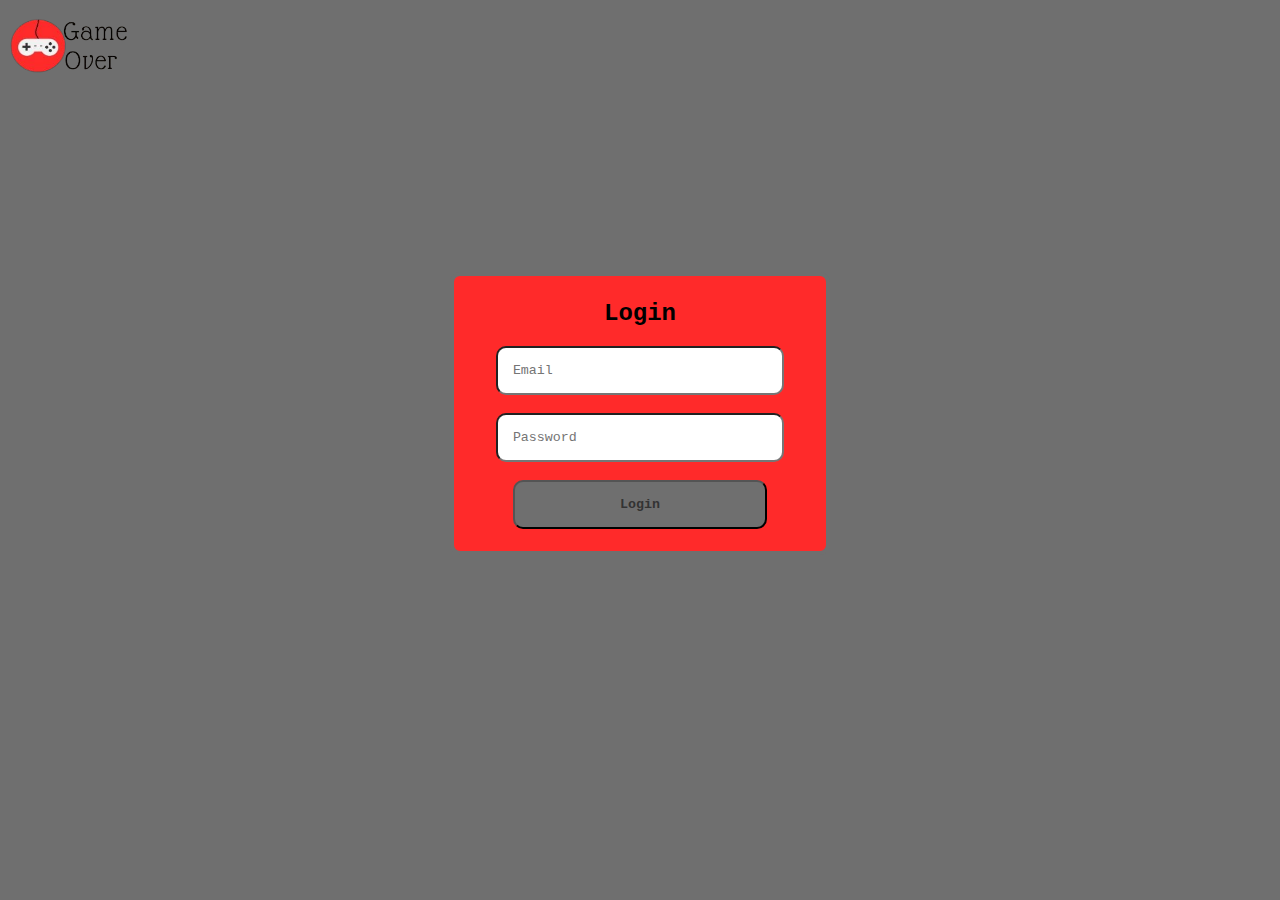
==== login.html @ b03a7b09 "Added Website requirements" ====
<!DOCTYPE html>
<html>
    <head>
        <title>Login</title>
        <link rel="stylesheet" type="text/css" href="lstyle.css">
    </head>
    <body>
        <img src="Logo.png" width="120px" height="70px" href="index.html">
            <div class="login">
                <h2>Login</h2>
                <form>
                    <input type="text" id="email" name="email" placeholder="Email"><br><br>
                    <input type="text" id="Password" name="Password" placeholder="Password"><br><br>
                    <button class="l"><a href="index.html">Login</a></button><br><br>
                </form>    
            </div>
    
    </body>
</html>
---- lstyle.css ----
.login{
    padding: 4px;
    background-color: #FF2A2A;
    text-align: center;
    margin: 15% 35%;
    border-radius:10px;
    border: #6f6f6f 4px solid;
    font-family: 'Courier New', Courier, monospace;
}
body{
    background-color: #6f6f6f;
}
input{
    padding: 15px;
    width: 70%;
    border-radius:10px;
    font-family: 'Courier New', Courier, monospace;
}
.l{
    padding: 15px;
    width: 70%;
    background-color: #6f6f6f;
    border-radius:10px;
    font-family: 'Courier New', Courier, monospace;
    font-weight: bold;
}
a{
    text-decoration: none;
    color: #333;
}
button:hover{
    box-shadow: 0px 0px 40px rgba(255,255,255, 0.5);
    border:2px solid #333;
}
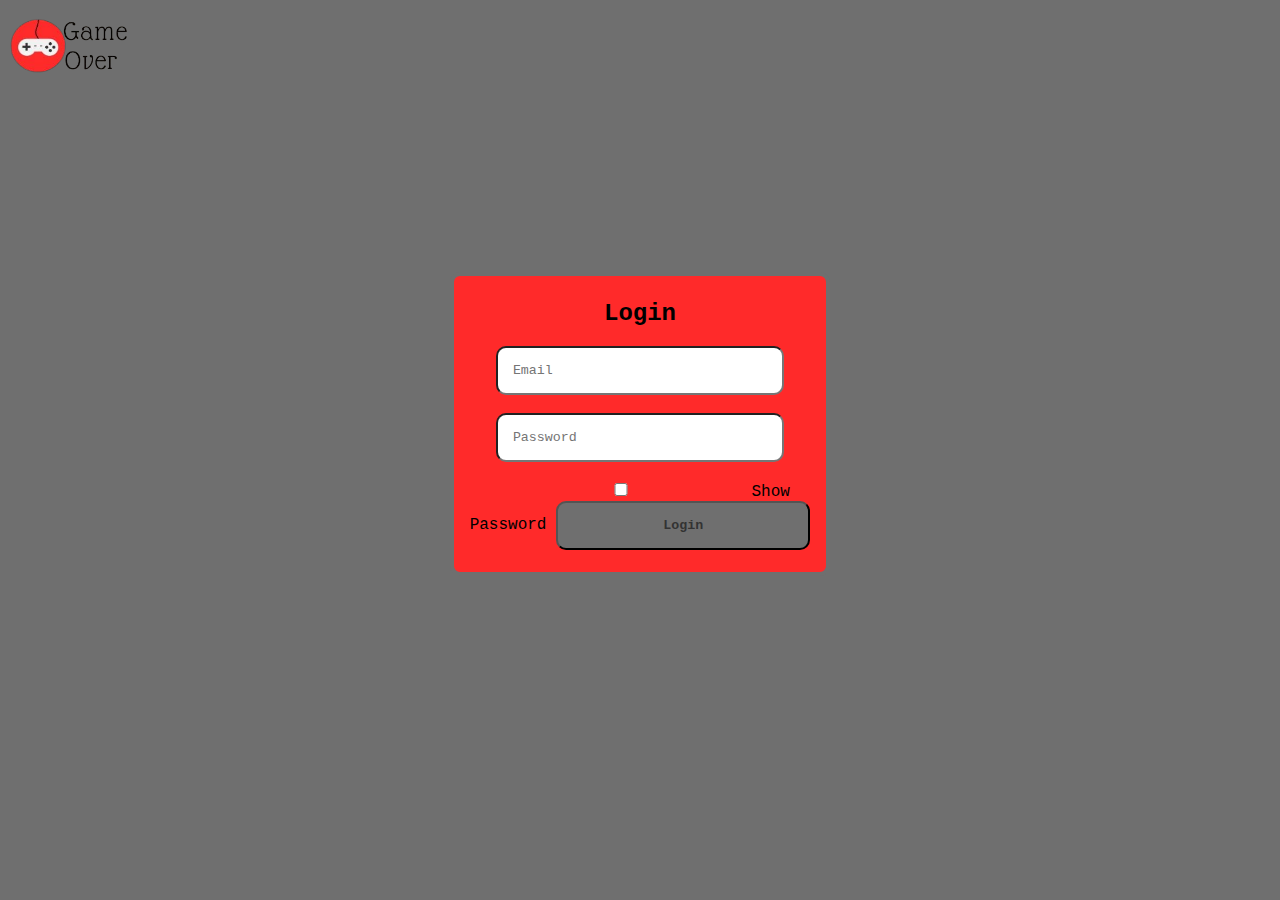
==== commit 340479e1: "Update login.html" ====
--- a/login.html
+++ b/login.html
@@ -11,9 +11,11 @@
                 <form>
                     <input type="text" id="email" name="email" placeholder="Email"><br><br>
                     <input type="text" id="Password" name="Password" placeholder="Password"><br><br>
+                     <input type="checkbox" onclick="myFunction()">Show Password
+                    <script src="pw.js"></script>
                     <button class="l"><a href="index.html">Login</a></button><br><br>
                 </form>    
             </div>
     
     </body>
-</html>  +</html>  
